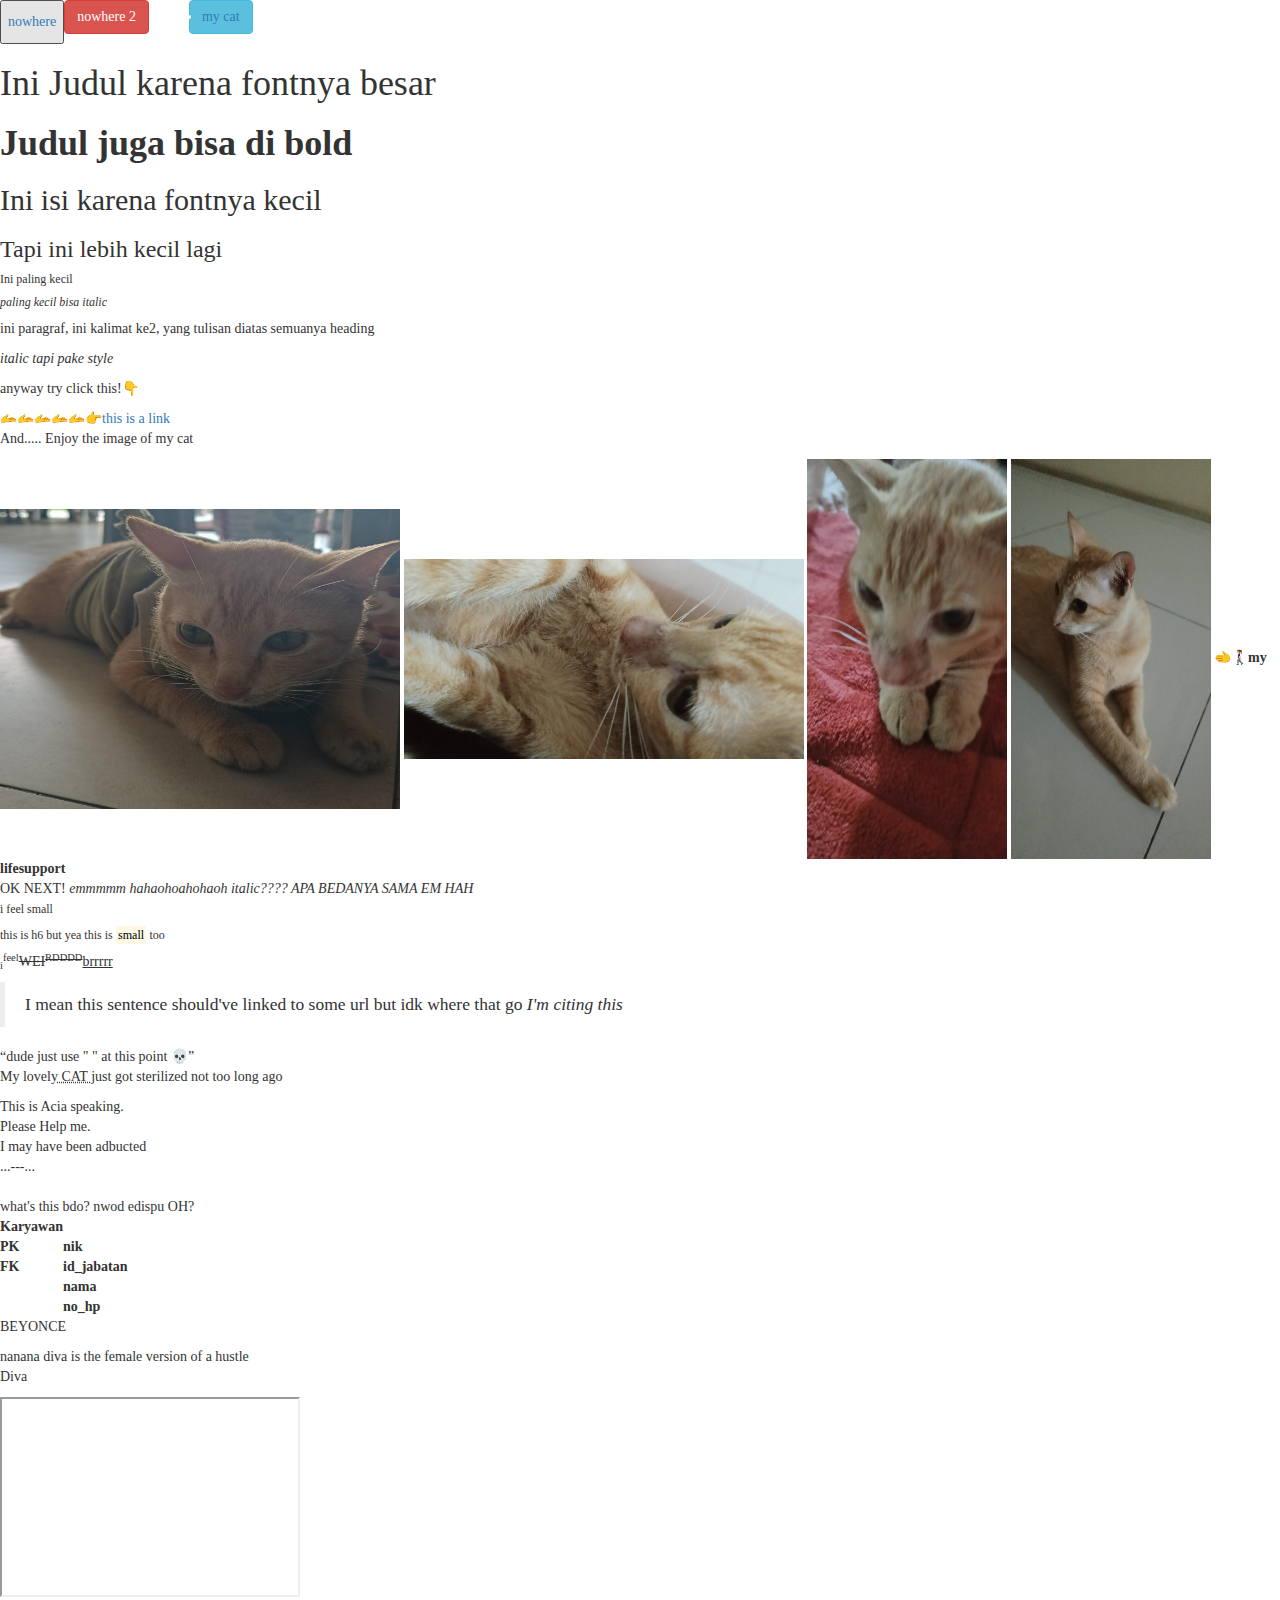
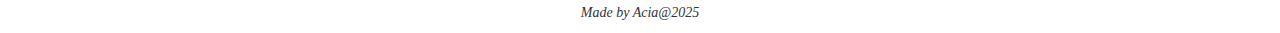
==== index.html @ b681b22e "update code" ====
<!DOCTYPE html>
<html lang="en">
<head>
  <title>Bootstrap & Exercise</title>
  <link rel="stylesheet" href="css\style.css">
  <meta charset="utf-8">
  <meta name="viewport" content="width=device-width, initial-scale=1">
  <link rel="stylesheet" href="https://maxcdn.bootstrapcdn.com/bootstrap/3.4.1/css/bootstrap.min.css">
  <script src="https://ajax.googleapis.com/ajax/libs/jquery/3.7.1/jquery.min.js"></script>
  <script src="https://maxcdn.bootstrapcdn.com/bootstrap/3.4.1/js/bootstrap.min.js"></script>

</head>

<nav style="display: flex;">
  <a href="https://www.youtube.com/watch?v=xvFZjo5PgG0">
    <button type="button">nowhere</a>
      <a href="https://www.youtube.com/watch?v=xvFZjo5PgG0">
    <button type="button" class="btn btn-danger">nowhere 2</button> </a>

    <div style="font-size:xx-small;">
        <ul>
            <button type="button" class="btn btn-info"><li><a href="#cat">my cat</a></li></button>
        </ul>
    </div>
</nav>

<body style="font-family:cursive;">
  <h1>Ini Judul karena fontnya besar</h1>
  <h1><b> Judul juga bisa di bold</b></h1>
  <h2>Ini isi karena fontnya kecil</h2>
  <h3>Tapi ini lebih kecil lagi</h3>
  <h6>Ini paling kecil</h6>
  <h6><i> paling kecil bisa italic</i></h6>
  <p>ini paragraf, ini kalimat ke2, yang tulisan diatas semuanya heading
  </p>
  <p style="font-style: italic;">italic tapi pake style</p>
  <p>anyway try click this!👇</p>
  <a href="https://www.youtube.com/watch?v=xvFZjo5PgG0">🫴🫴🫴🫴🫴👉this is a link</a>

<section id="cat">
  <p>And..... Enjoy the image of my cat</p>
  <img src="./asset/my cat.jpg" alt="My Cat" style="width:400px; height:300px;">
  <img src="./asset/my cat 3.jpg" alt="My Cat" style="width:400px; height:200px;"> 
  <img src="./asset/my cat 2.jpg" alt="My Cat" style="width:200px; height:400px;">
  <img src="./asset/my cat 4.jpg" alt="My Cat" style="width:200px; height:400px;">

  <strong>🫲🚶‍♀️my lifesupport</strong>
</section>

  <div> OK NEXT!
    <em>emmmmm hahaohoahohaoh</em>
  <i>italic???? APA BEDANYA SAMA EM HAH</i>
  </div>
<p>
  <small>i feel small</small>
  <h6>this is h6 but yea this is <mark>small</mark> too</h6>
  <sub>i</sub><sup>feel</sup><del>WEI<sup>RDDDD</sup></del><ins>brrrrr</ins>
</p>

<blockquote cite="https://www.youtube.com/">
    I mean this sentence should've linked to some url but idk where that go
    <cite>I'm citing this</cite>
</blockquote>

    <q>dude just use " " at this point 💀</q>

    <p>My lovely<abbr title="CAT"> CAT </abbr>just got sterilized not too long ago</p>
    <address>
        This is Acia speaking. <br>
        Please Help me. <br>
        I may have been adbucted<br>

        ...---...
    </address>

    <bdo> what's this bdo?</bdo>
    <bdo dir="rtl"> upside down</bdo>
    <bdo>OH?</bdo>

    <table>
        <tr>
            <th>Karyawan</th>
        </tr>
        <tr>
            <th>PK</th>
            <th>nik</th>
        </tr>
        <tr>
            <th>FK</th>
            <th>id_jabatan</th>
        </tr>
        <tr>
            <th>  </th>
            <th>nama</th>
        </tr>
        <tr>
            <th>  </th>
            <th>no_hp</th>
        </tr>
    </table>

    <p>BEYONCE <div>nanana diva is the female version of a hustle</div>Diva</p>
    <iframe src="https://www.youtube.com/watch?v=xvFZjo5PgG0" height="200" width="300" title="Iframe Example"></iframe>
    

    <footer>
        <p style= "text-align: center;"><em>Made by Acia@2025</em></p>
    </footer>
  <script src="js/script.js"></script>
</body>
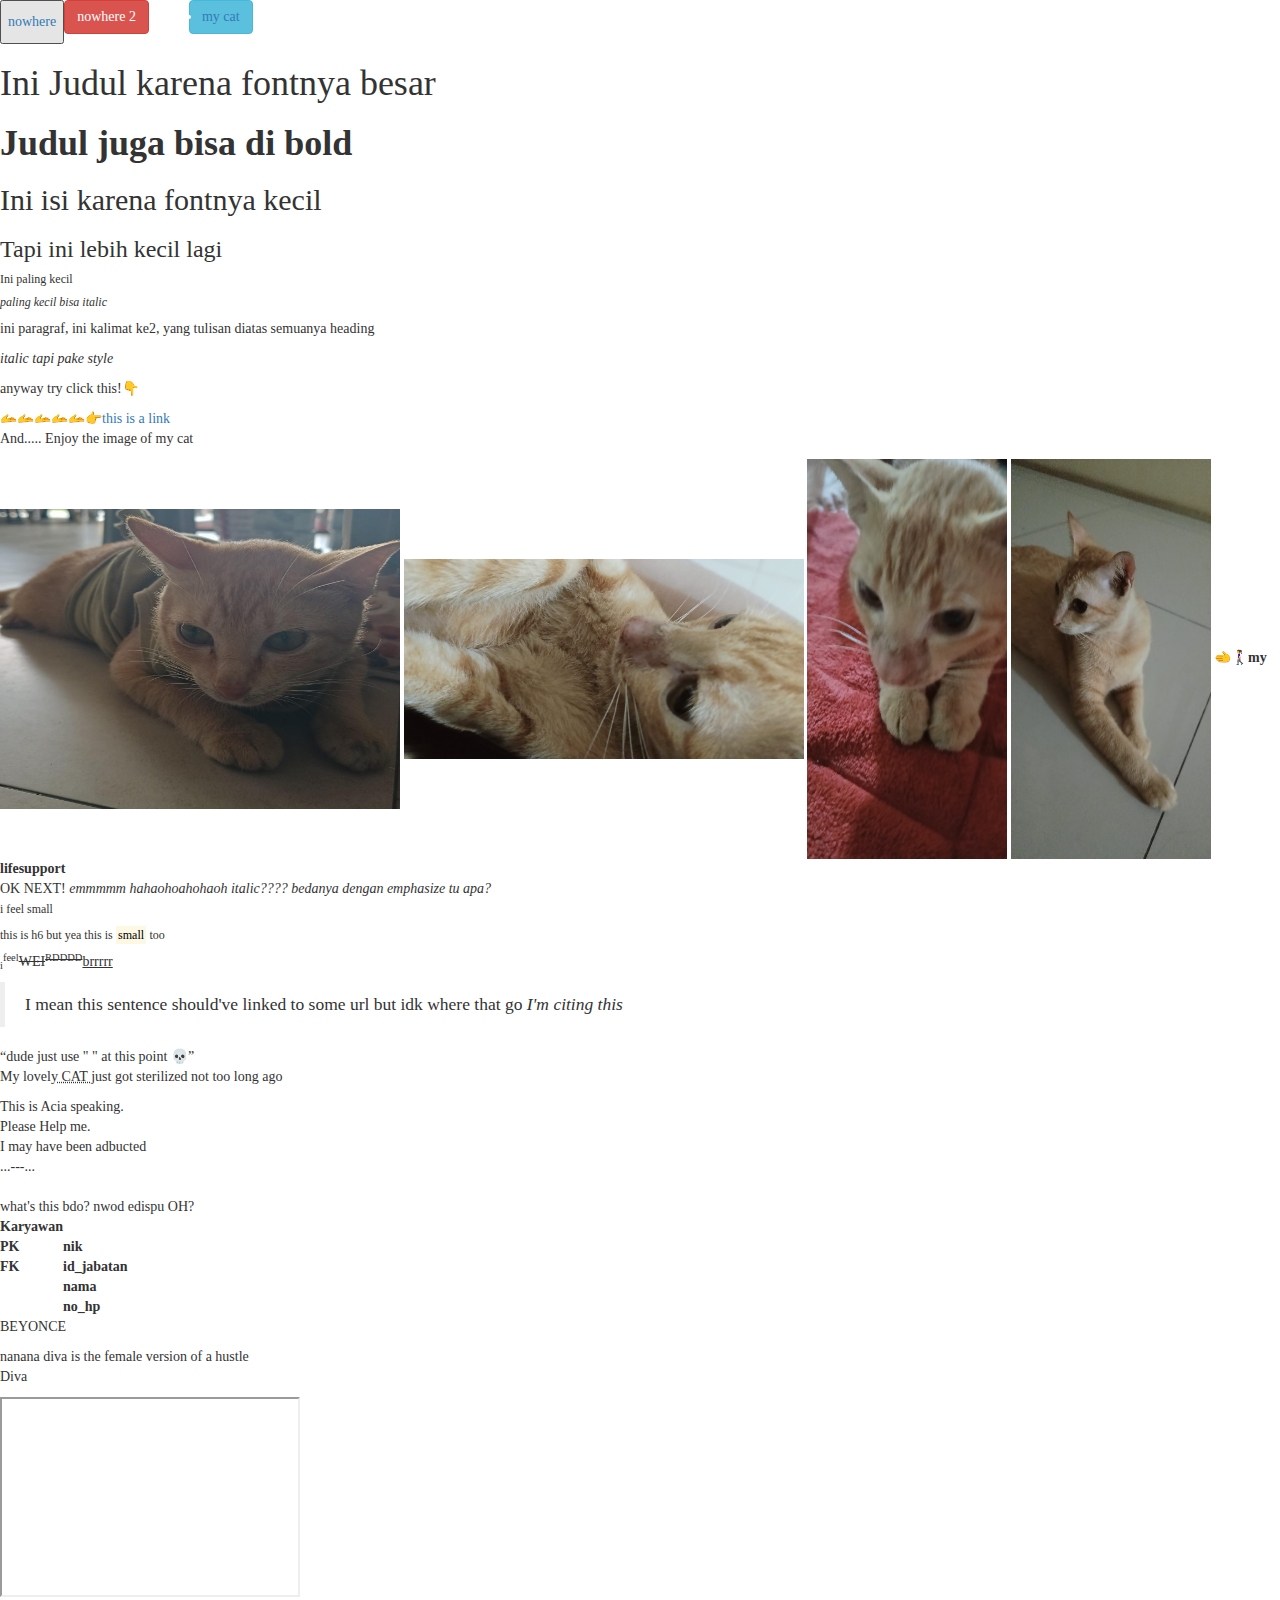
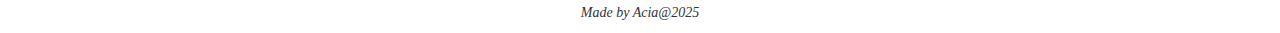
==== commit f7b079d7: "update 2" ====
--- a/index.html
+++ b/index.html
@@ -14,10 +14,12 @@
 <nav style="display: flex;">
   <a href="https://www.youtube.com/watch?v=xvFZjo5PgG0">
     <button type="button">nowhere</a>
-      <a href="https://www.youtube.com/watch?v=xvFZjo5PgG0">
+
+  <a href="https://www.youtube.com/watch?v=xvFZjo5PgG0">
     <button type="button" class="btn btn-danger">nowhere 2</button> </a>
 
-    <div style="font-size:xx-small;">
+    <div style="font-size:xx-small;"> 
+      <!-- gk berhasil -->
         <ul>
             <button type="button" class="btn btn-info"><li><a href="#cat">my cat</a></li></button>
         </ul>
@@ -49,7 +51,7 @@
 
   <div> OK NEXT!
     <em>emmmmm hahaohoahohaoh</em>
-  <i>italic???? APA BEDANYA SAMA EM HAH</i>
+  <i>italic???? bedanya dengan emphasize tu apa?</i>
   </div>
 <p>
   <small>i feel small</small>
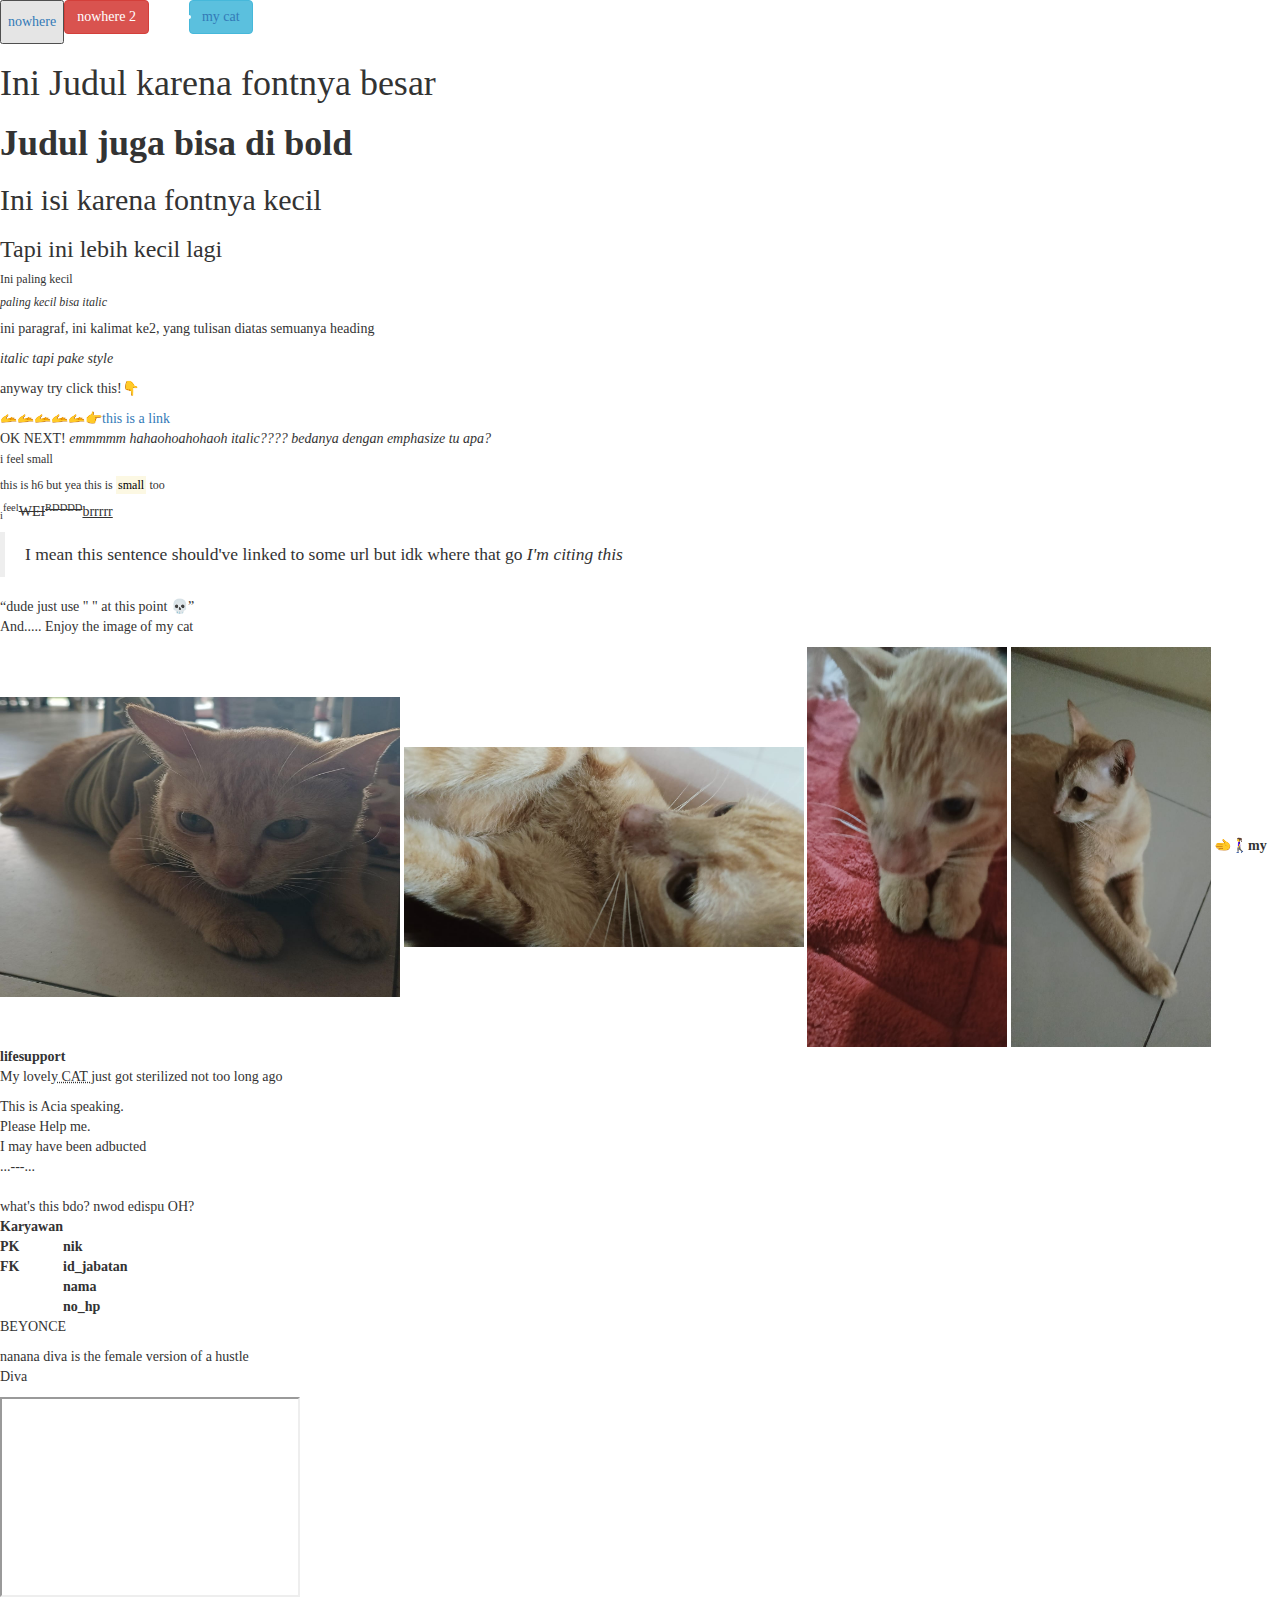
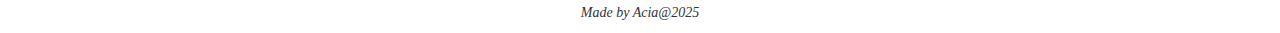
==== commit 49c8819b: "update again" ====
--- a/index.html
+++ b/index.html
@@ -39,16 +39,6 @@
   <p>anyway try click this!👇</p>
   <a href="https://www.youtube.com/watch?v=xvFZjo5PgG0">🫴🫴🫴🫴🫴👉this is a link</a>
 
-<section id="cat">
-  <p>And..... Enjoy the image of my cat</p>
-  <img src="./asset/my cat.jpg" alt="My Cat" style="width:400px; height:300px;">
-  <img src="./asset/my cat 3.jpg" alt="My Cat" style="width:400px; height:200px;"> 
-  <img src="./asset/my cat 2.jpg" alt="My Cat" style="width:200px; height:400px;">
-  <img src="./asset/my cat 4.jpg" alt="My Cat" style="width:200px; height:400px;">
-
-  <strong>🫲🚶‍♀️my lifesupport</strong>
-</section>
-
   <div> OK NEXT!
     <em>emmmmm hahaohoahohaoh</em>
   <i>italic???? bedanya dengan emphasize tu apa?</i>
@@ -65,6 +55,16 @@
 </blockquote>
 
     <q>dude just use " " at this point 💀</q>
+
+    <section id="cat">
+      <p>And..... Enjoy the image of my cat</p>
+      <img src="./asset/my cat.jpg" alt="My Cat" style="width:400px; height:300px;">
+      <img src="./asset/my cat 3.jpg" alt="My Cat" style="width:400px; height:200px;"> 
+      <img src="./asset/my cat 2.jpg" alt="My Cat" style="width:200px; height:400px;">
+      <img src="./asset/my cat 4.jpg" alt="My Cat" style="width:200px; height:400px;">
+    
+      <strong>🫲🚶‍♀️my lifesupport</strong>
+    </section>
 
     <p>My lovely<abbr title="CAT"> CAT </abbr>just got sterilized not too long ago</p>
     <address>
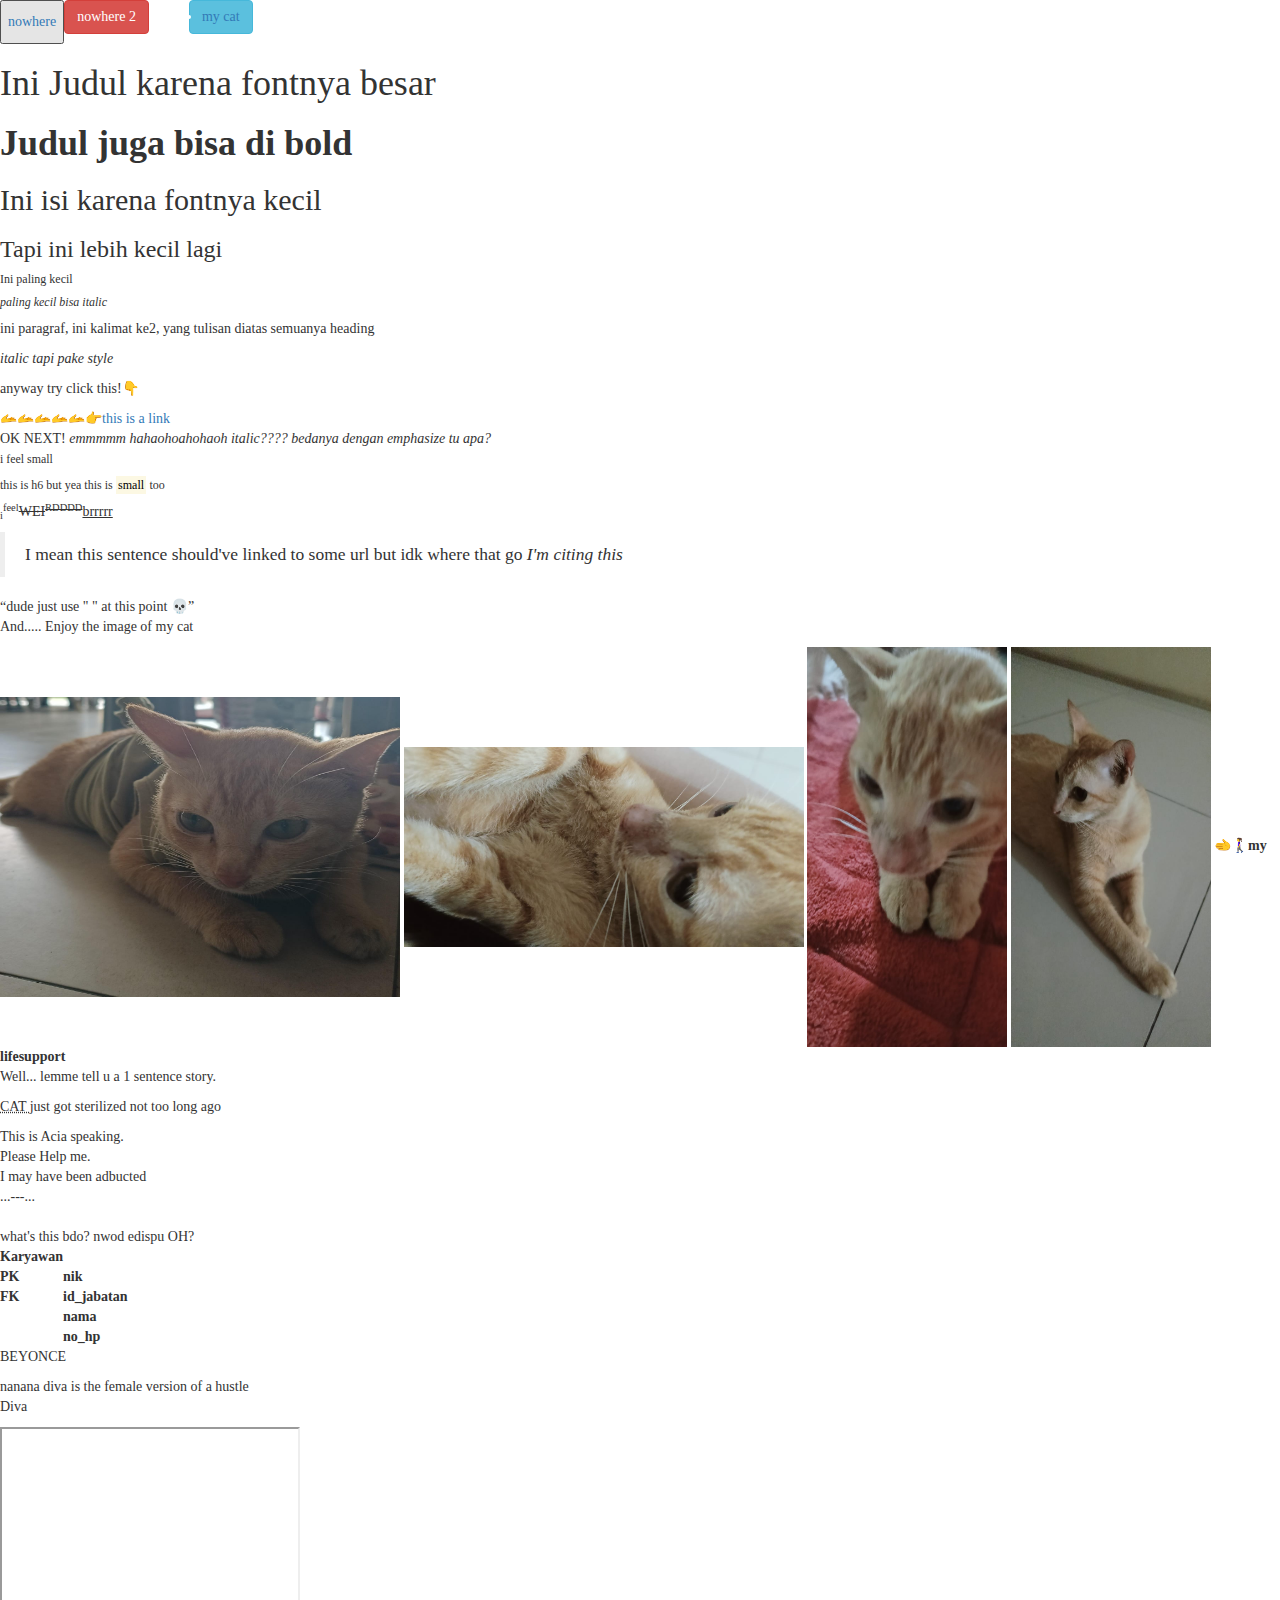
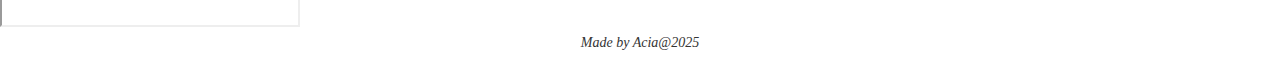
==== commit 6f35a382: "changes?" ====
--- a/index.html
+++ b/index.html
@@ -66,7 +66,8 @@
       <strong>🫲🚶‍♀️my lifesupport</strong>
     </section>
 
-    <p>My lovely<abbr title="CAT"> CAT </abbr>just got sterilized not too long ago</p>
+    <p>Well... lemme tell u a 1 sentence story. 
+    <div><abbr title="CAT"> CAT </abbr>just got sterilized not too long ago</p></div>
     <address>
         This is Acia speaking. <br>
         Please Help me. <br>
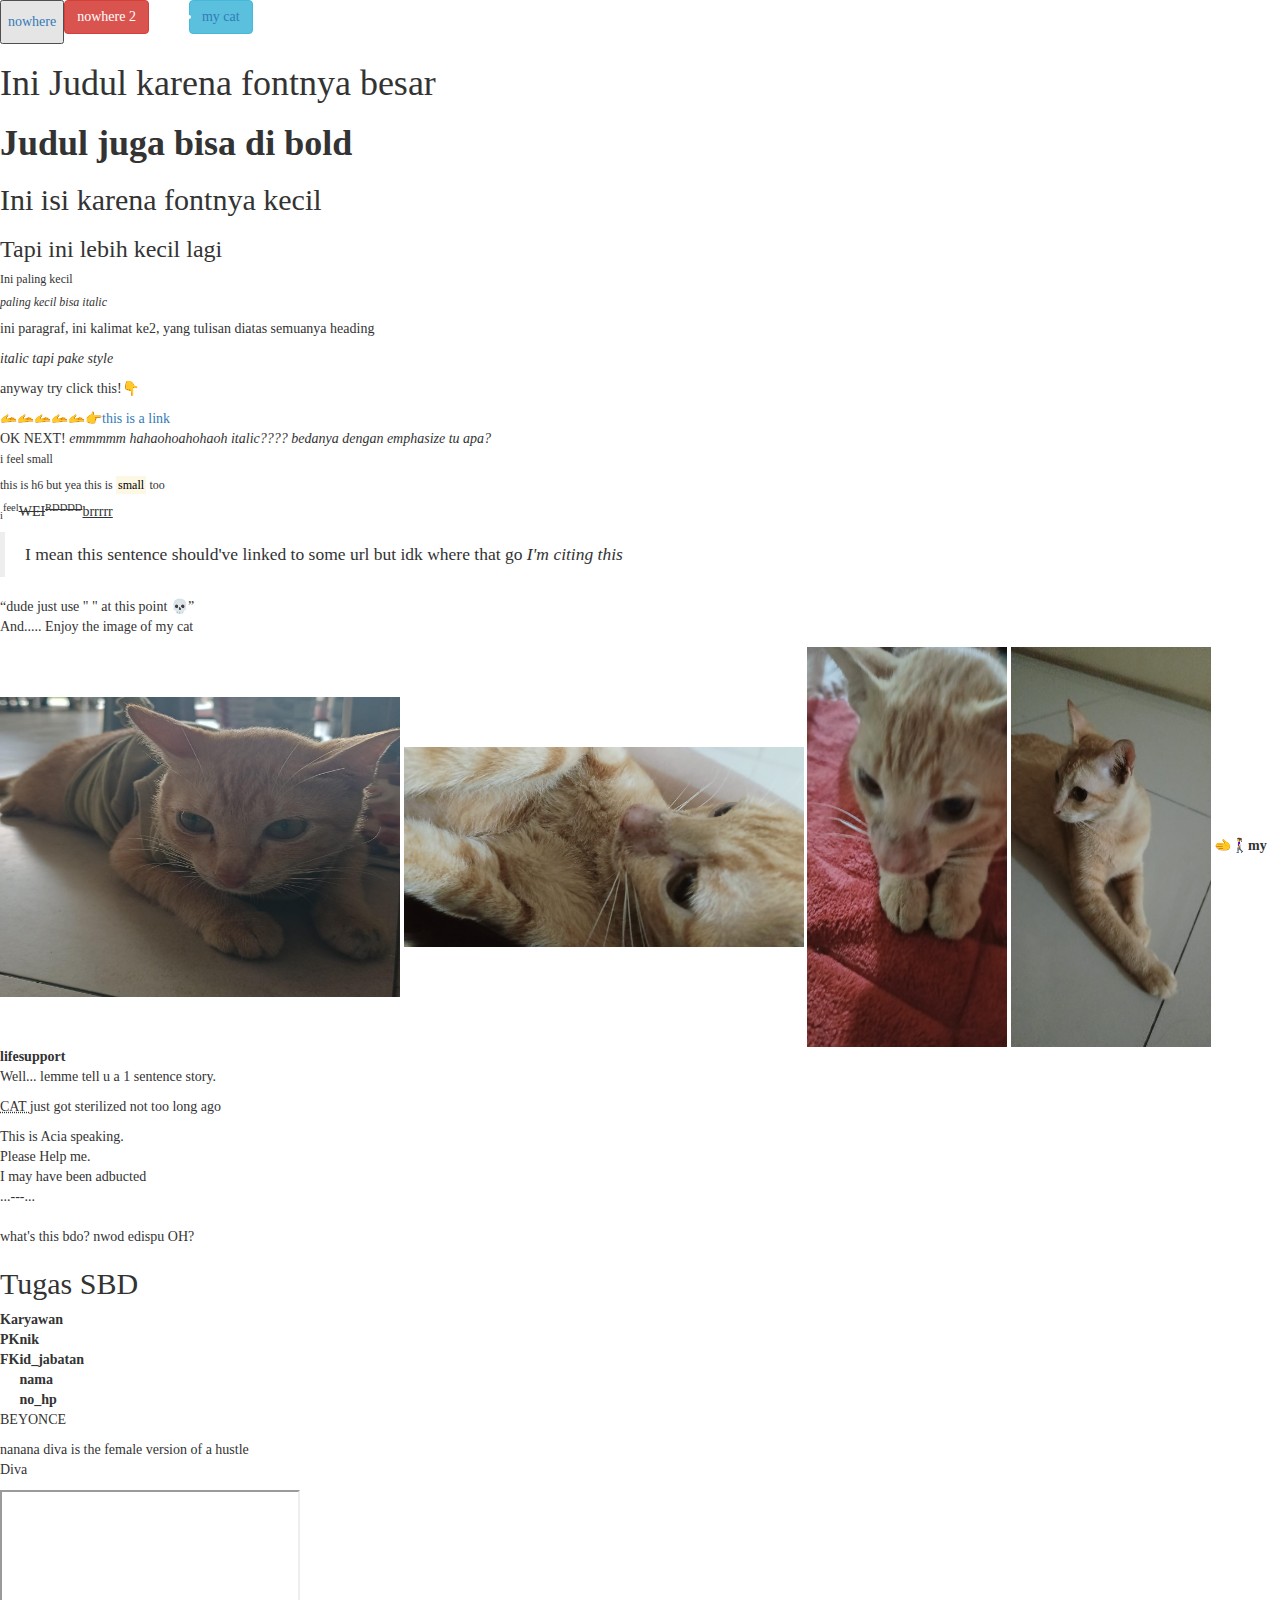
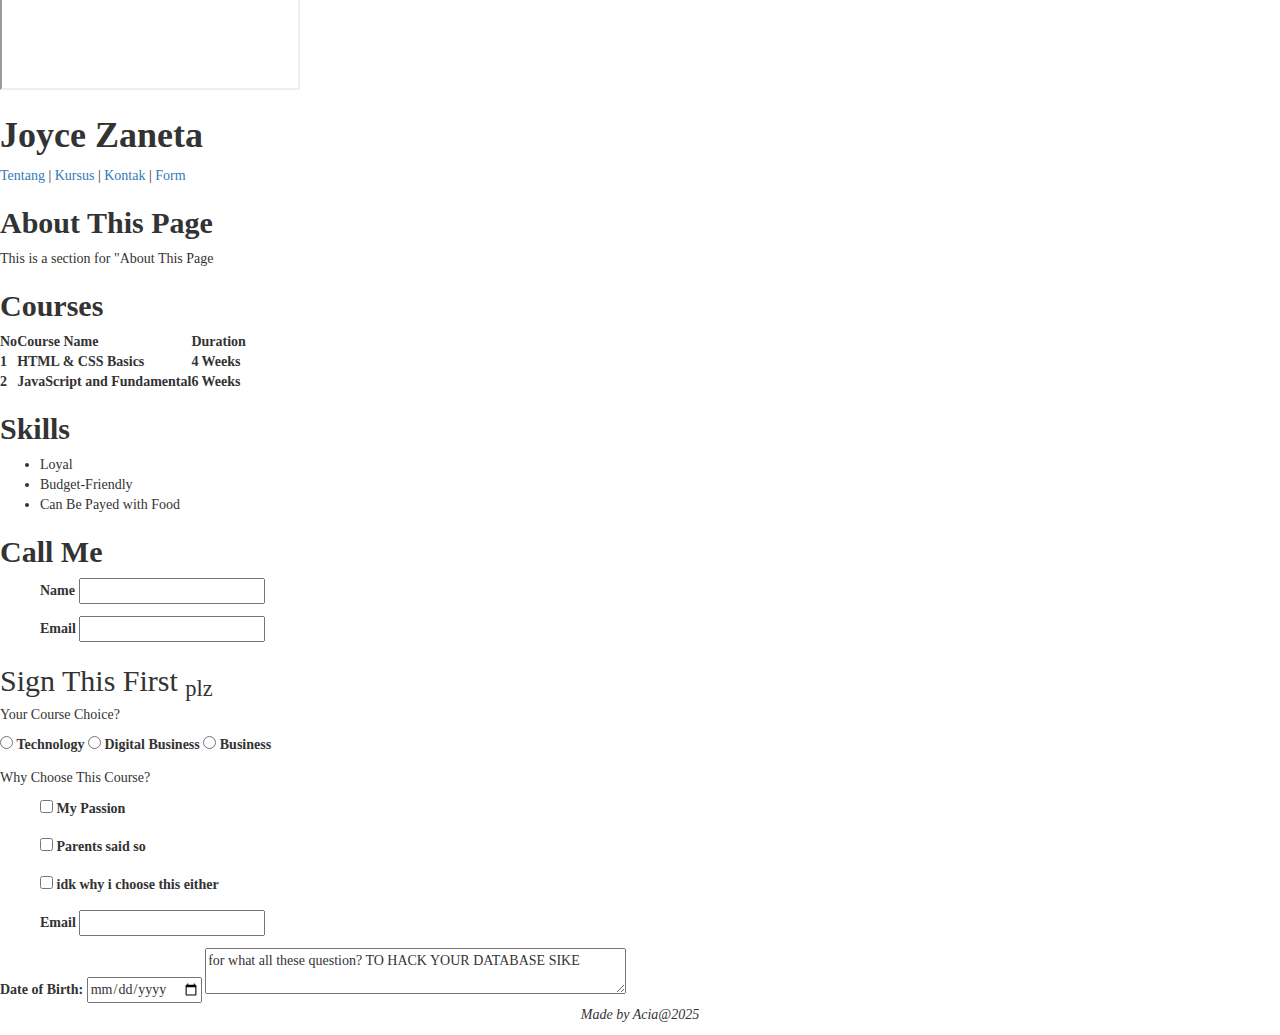
==== commit 686ee668: "new changes" ====
--- a/index.html
+++ b/index.html
@@ -81,8 +81,9 @@
     <bdo>OH?</bdo>
 
     <table>
-        <tr>
-            <th>Karyawan</th>
+      <h2>Tugas SBD</h2>
+        <tr>
+            <th colspan="2">Karyawan</th>
         </tr>
         <tr>
             <th>PK</th>
@@ -105,9 +106,113 @@
     <p>BEYONCE <div>nanana diva is the female version of a hustle</div>Diva</p>
     <iframe src="https://www.youtube.com/watch?v=xvFZjo5PgG0" height="200" width="300" title="Iframe Example"></iframe>
     
-
+    <!DOCTYPE html>
+    <html lang="en">
+    <head>
+      <title>Joyce CV</title>
+      <link rel="stylesheet" href="css\style.css">
+      <meta charset="utf-8">
+      <meta name="viewport" content="width=device-width, initial-scale=1">
+      <link rel="stylesheet" href="https://maxcdn.bootstrapcdn.com/bootstrap/3.4.1/css/bootstrap.min.css">
+      <script src="https://ajax.googleapis.com/ajax/libs/jquery/3.7.1/jquery.min.js"></script>
+      <script src="https://maxcdn.bootstrapcdn.com/bootstrap/3.4.1/js/bootstrap.min.js"></script>
+    
+    </head>
+    <body style="font-family: 'Times New Roman', Times, serif;">
+        <h1><b>Joyce Zaneta</b></h1>
+        <nav>
+            <a href="#for">Tentang</a> |
+            <a href="#course">Kursus</a> |
+            <a href="#call">Kontak</a> |
+            <a href="#form">Form</a>
+        </nav>
+    
+        <h2><b>About This Page</b></h2>
+        <p>This is a section for "About This Page</p>
+    
+        <section id="course"></section><table>
+        <h2><b>Courses</b></h2>
+        <tr>
+            <th>No</th>
+            <th>Course Name</th>
+            <th>Duration</th>
+        </tr>
+        <tr>
+          <th>1</th>
+          <th>HTML & CSS Basics</th>
+          <th>4 Weeks</th>
+      </tr>
+      <tr>
+        <th>2</th>
+        <th>JavaScript and Fundamental</th>
+        <th>6 Weeks</th>
+    </tr>
+    </table></section>
+        <h2><b>Skills</b></h2>
+        
+        <ul>
+            <li>Loyal</li>
+            <li>Budget-Friendly</li>
+            <li>Can Be Payed with Food</li>
+        </ul>
+    
+        <section id="call"><h2><b>Call Me</b></h2>
+        <form>
+          <div>
+            <ul>
+              <label>Name</label>
+              <input>
+            </ul>
+            <ul>
+              <label>Email</label>
+              <input>
+            </ul>
+          </div>
+        </form>
+        </p></section>
+
+        <section id="form">
+          <h2>Sign This First <sub>plz</sub></h2>
+          <form>
+            <h5>Your Course Choice?</h5>
+            <input type="radio" id="html" name="course">
+            <label for="html">Technology</label>
+
+            <input type="radio" id="html" name="course">
+            <label for="html">Digital Business</label>
+
+            <input type="radio" id="html" name="course">
+            <label for="html">Business</label>
+            <!-- CHECKBOX -->
+            <h5>Why Choose This Course?</h5>
+            <ul><input type="checkbox" id="html" name="course">
+            <label for="html">My Passion</label></ul>
+            <ul>
+            <input type="checkbox" id="html" name="course">
+            <label for="html">Parents said so</label>
+          </ul>
+
+          <ul>
+            <input type="checkbox" id="html" name="course">
+            <label for="html">idk why i choose this either</label>
+          </ul>
+          <ul>
+            <label>Email</label>
+            <input>
+          </ul>
+        
+            <label for="date">Date of Birth:</label>
+            <input type="date" id="birth"name="birthday">
+            <textarea id="w3review" name="w3review" rows="2" cols="50">for what all these question? TO HACK YOUR DATABASE SIKE
+              </textarea>
+          </form>
+        </section>
+    </body>
+    
     <footer>
         <p style= "text-align: center;"><em>Made by Acia@2025</em></p>
     </footer>
   <script src="js/script.js"></script>
 </body>
+
+
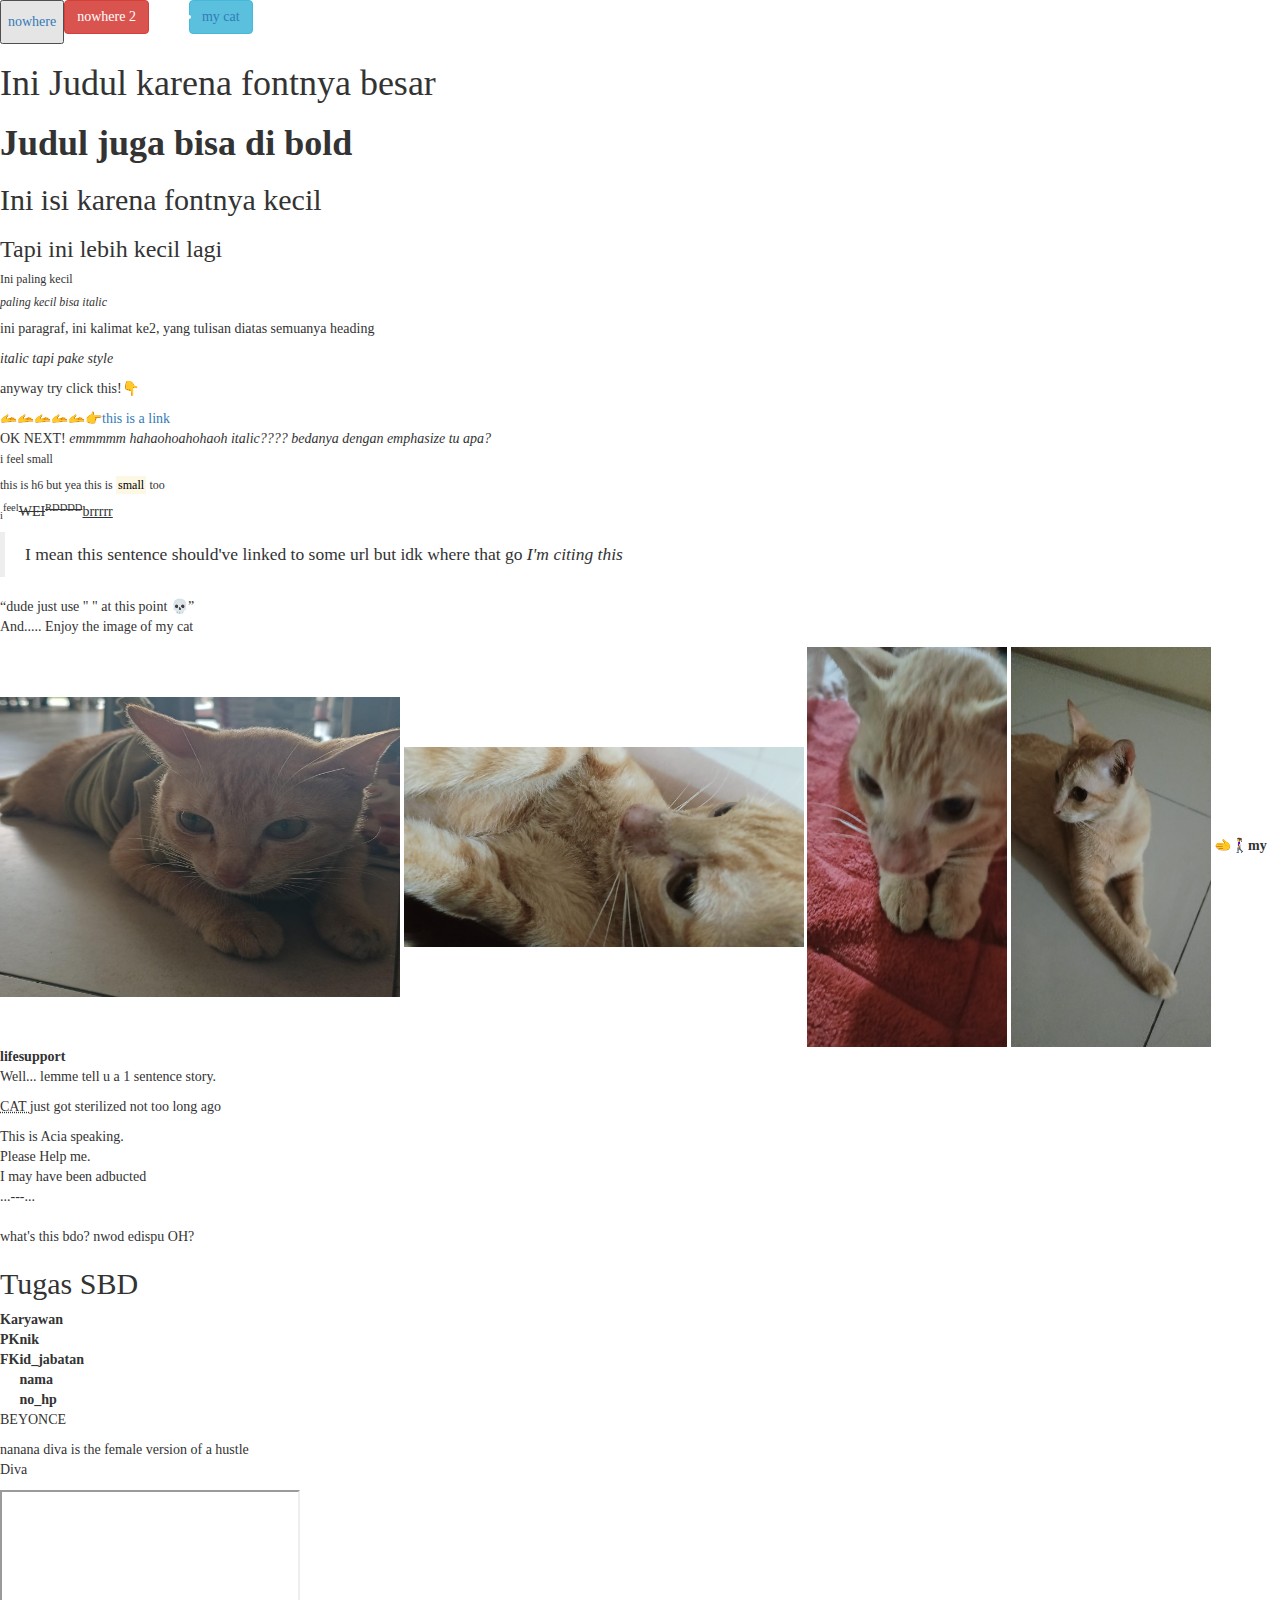
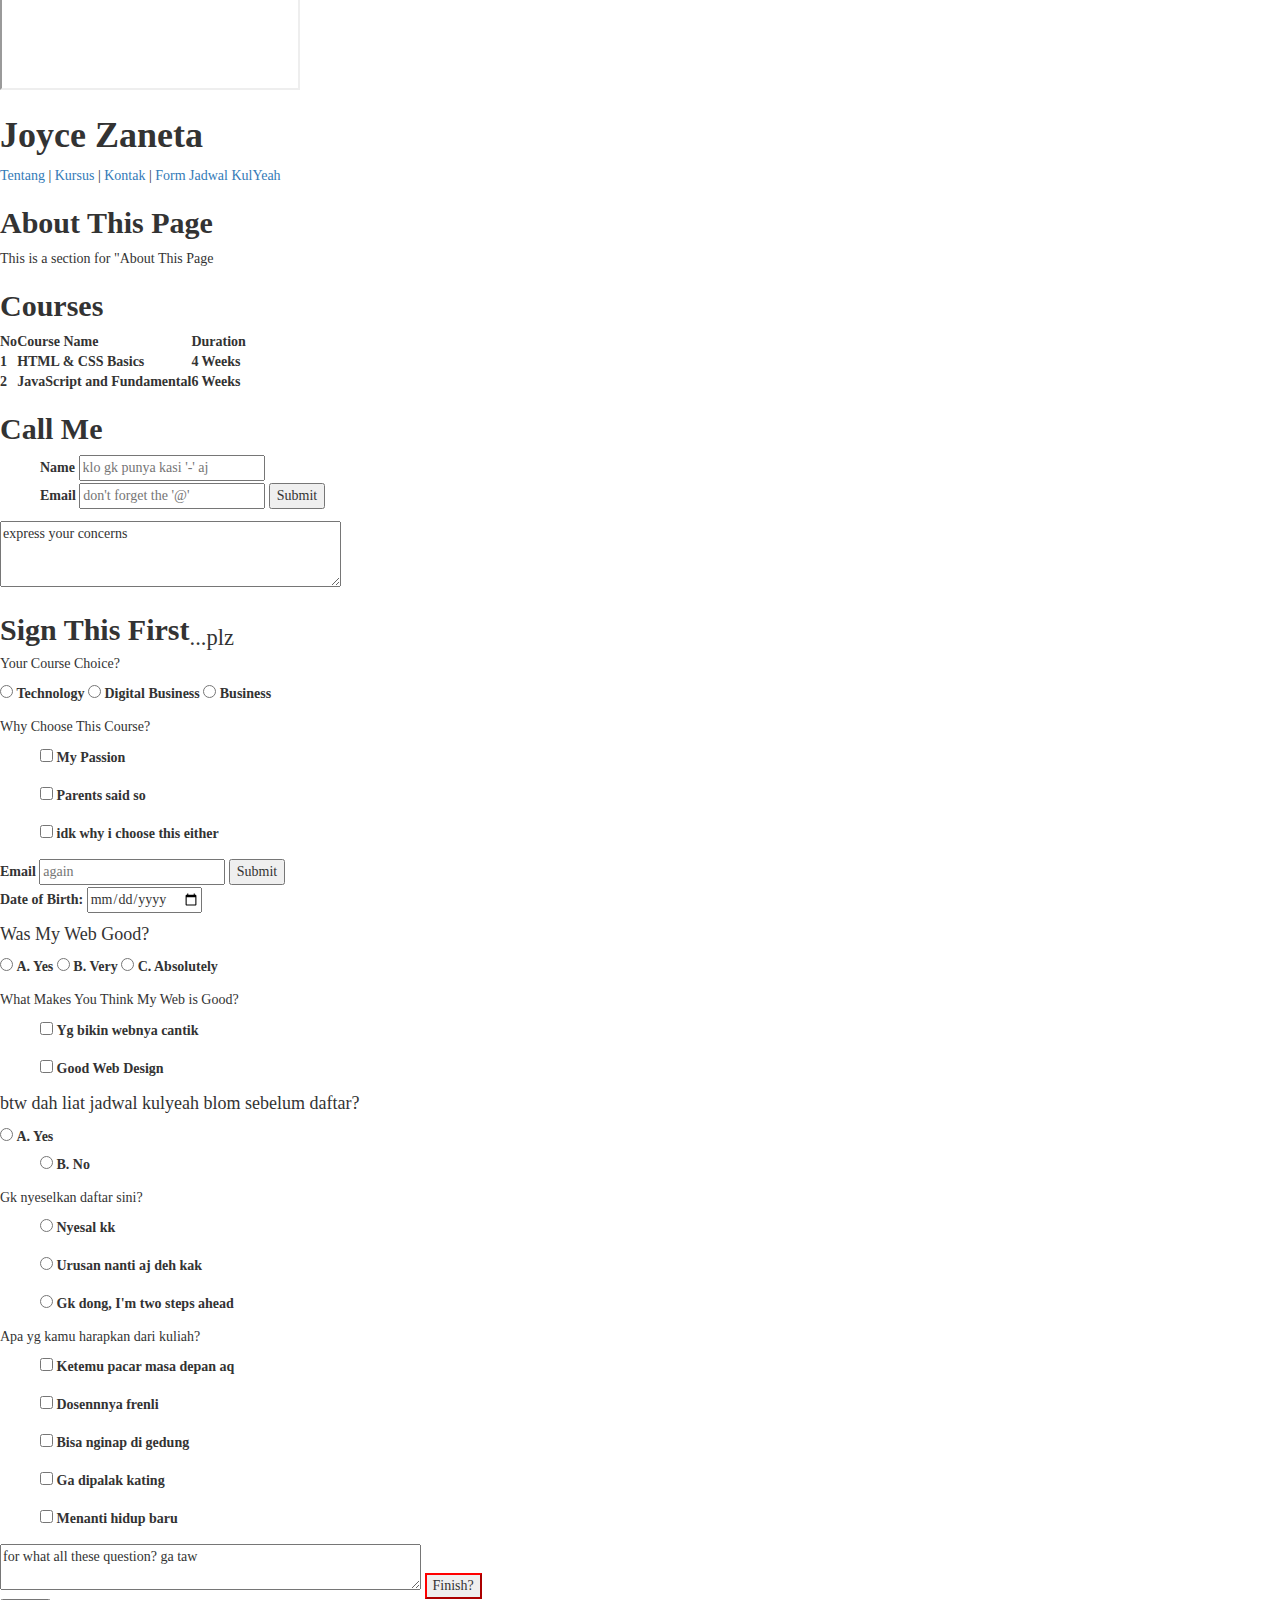
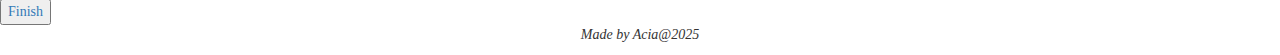
==== commit 321f9ea6: "ada jadwal" ====
--- a/index.html
+++ b/index.html
@@ -125,6 +125,7 @@
             <a href="#course">Kursus</a> |
             <a href="#call">Kontak</a> |
             <a href="#form">Form</a>
+            <a href="jadwal.html">Jadwal KulYeah</a>
         </nav>
     
         <h2><b>About This Page</b></h2>
@@ -148,32 +149,33 @@
         <th>6 Weeks</th>
     </tr>
     </table></section>
-        <h2><b>Skills</b></h2>
+        <!-- <h2><b>Skills</b></h2>
         
         <ul>
             <li>Loyal</li>
             <li>Budget-Friendly</li>
             <li>Can Be Payed with Food</li>
-        </ul>
+        </ul> -->
     
         <section id="call"><h2><b>Call Me</b></h2>
         <form>
           <div>
             <ul>
               <label>Name</label>
-              <input>
+              <input placeholder="klo gk punya kasi '-' aj"><br>
+        
+              <label>Email</label>
+              <input placeholder="don't forget the '@'" required>
+              <button type="submit">Submit</button>
             </ul>
-            <ul>
-              <label>Email</label>
-              <input>
-            </ul>
+            <textarea id="script" name="ddd" rows="3" cols="40">express your concerns</textarea>
           </div>
         </form>
         </p></section>
 
         <section id="form">
-          <h2>Sign This First <sub>plz</sub></h2>
-          <form>
+          <h2><b>Sign This First</b><sub>...plz</sub></h2>
+          <form><div>
             <h5>Your Course Choice?</h5>
             <input type="radio" id="html" name="course">
             <label for="html">Technology</label>
@@ -190,21 +192,92 @@
             <ul>
             <input type="checkbox" id="html" name="course">
             <label for="html">Parents said so</label>
-          </ul>
+          </ul></div>
 
           <ul>
             <input type="checkbox" id="html" name="course">
             <label for="html">idk why i choose this either</label>
           </ul>
-          <ul>
+
             <label>Email</label>
-            <input>
-          </ul>
+            <input placeholder="again" required>
+            <button type="submit">Submit</button><br>
         
             <label for="date">Date of Birth:</label>
             <input type="date" id="birth"name="birthday">
-            <textarea id="w3review" name="w3review" rows="2" cols="50">for what all these question? TO HACK YOUR DATABASE SIKE
+
+            <h5 style="font-size: large;">Was My Web Good?</h5>
+        <input type="radio" id="html" name="course">
+        <label style="cursor: pointer;">A. Yes</label>
+
+        <input type="radio" id="html" name="course">
+        <label for="html">B. Very</label>
+
+        <input type="radio" id="html" name="course">
+        <label for="html">C. Absolutely</label>
+
+
+        <!-- CHECKBOX -->
+         <div>
+        <h5>What Makes You Think My Web is Good?</h5>
+        <ul><input type="checkbox" id="html" name="course">
+        <label for="html">Yg bikin webnya cantik</label></ul>
+        <ul>
+        <input type="checkbox" id="html" name="course">
+        <label for="html">Good Web Design</label><br>
+          </ul>
+          
+        <h5 style="font-size: large;">btw dah liat jadwal kulyeah blom sebelum daftar?</h5>
+        <input type="radio" id="html" name="course">
+        <label style="cursor: pointer;">A. Yes</label>
+        <ul>
+        <input type="radio" id="html" name="course">
+        <label for="html">B. No</label>
+      </ul>
+        <h5>Gk nyeselkan daftar sini?</h5>
+            <ul><input type="radio" id="html" name="course">
+            <label for="html">Nyesal kk</label></ul>
+            <ul>
+            <input type="radio" id="html" name="course">
+            <label for="html">Urusan nanti aj deh kak</label>
+          </ul>
+          <ul>
+            <input type="radio" id="html" name="course">
+            <label for="html">Gk dong, I'm two steps ahead</label>
+          </ul>
+
+          <h5>Apa yg kamu harapkan dari kuliah?</h5>
+        <ul><input type="checkbox" id="html" name="course">
+        <label for="html">Ketemu pacar masa depan aq</label></ul>
+        <ul>
+        <input type="checkbox" id="html" name="course">
+        <label for="html">Dosennnya frenli</label><br>
+          </ul>
+
+        <ul>
+          <input type="checkbox" id="html" name="course">
+          <label for="html">Bisa nginap di gedung</label><br>
+        </ul>
+
+        <ul>
+          <input type="checkbox" id="html" name="course">
+          <label for="html">Ga dipalak kating</label><br>
+        </ul>
+
+        <ul>
+          <input type="checkbox" id="html" name="course">
+          <label for="html">Menanti hidup baru</label><br>
+        </ul>
+        </div>
+
+      </ul>
+            <textarea id="w3review" name="w3review" rows="2" cols="50">for what all these question? ga taw
               </textarea>
+        <button type="reset" style="border-color: red;">Finish?</button><br>
+
+        <a href="jadwal.html">
+        <button type="submit">Finish</button></a>
+
           </form>
         </section>
     </body>
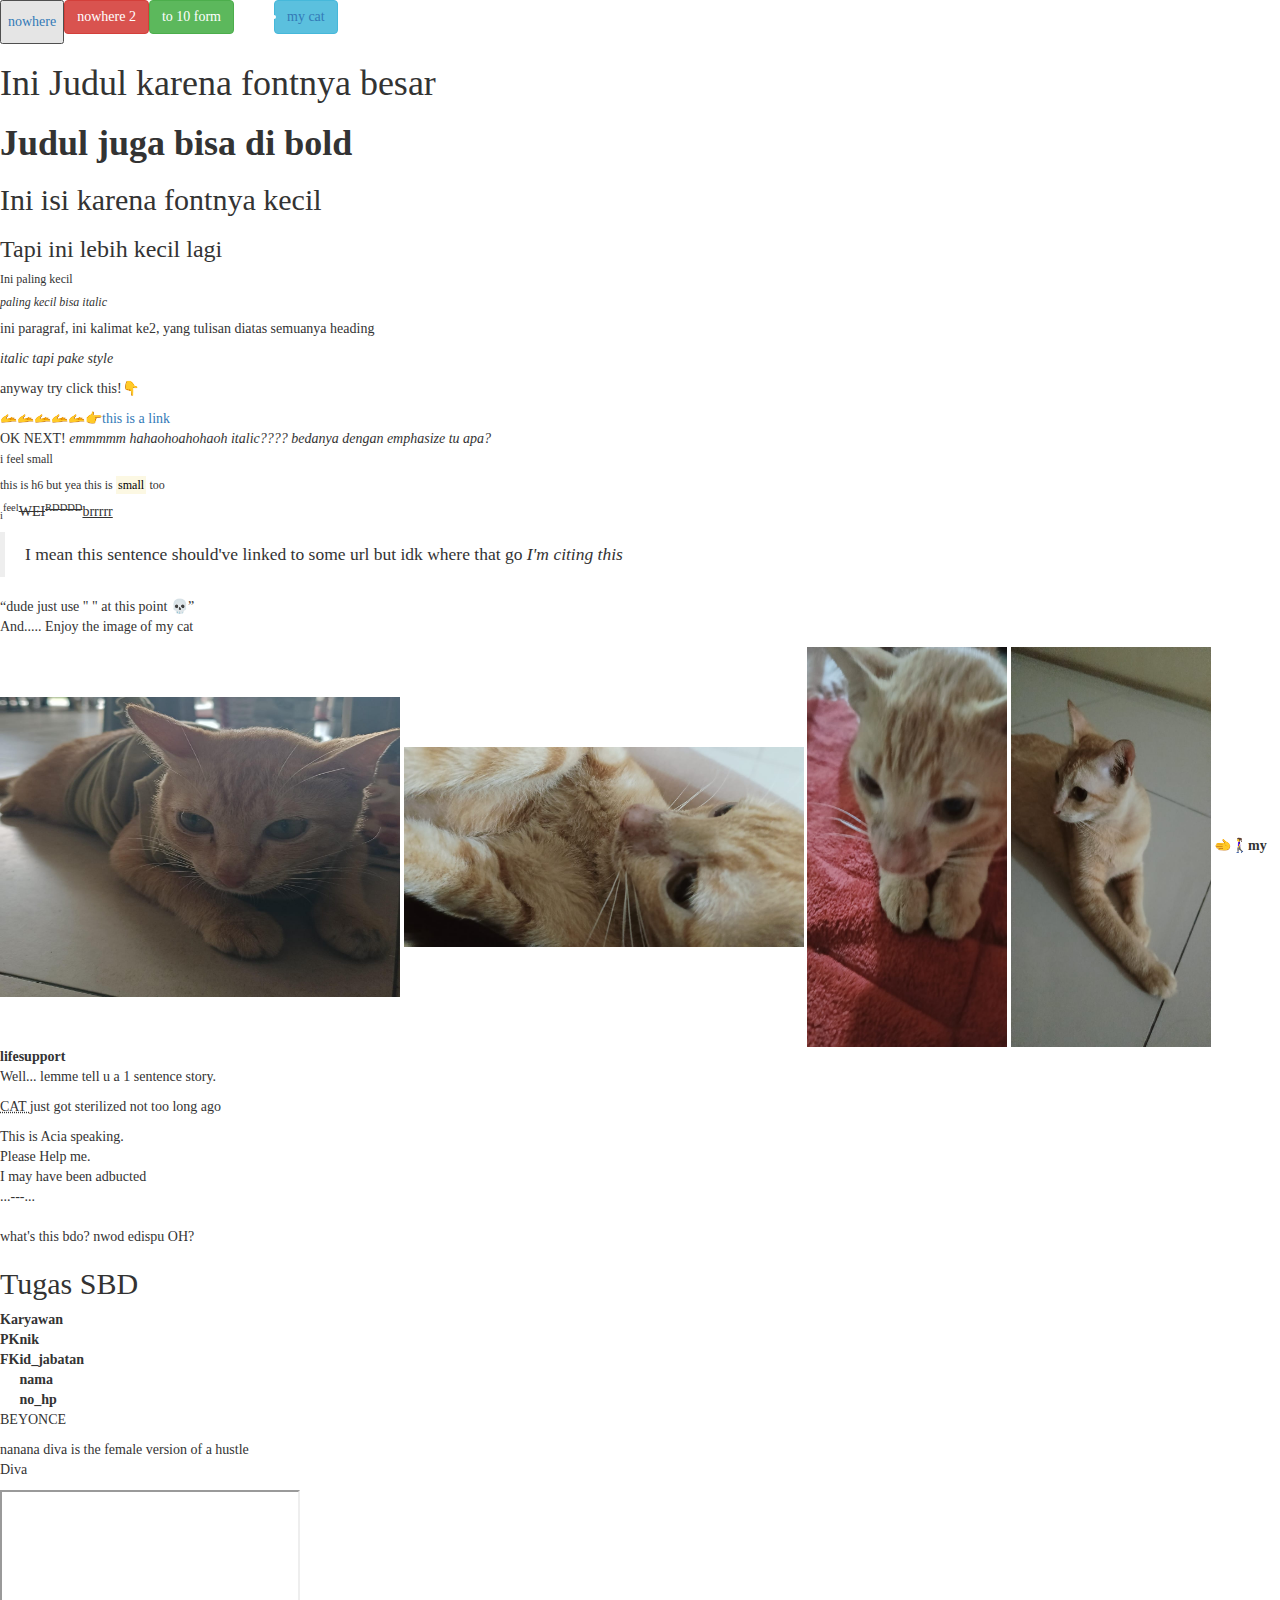
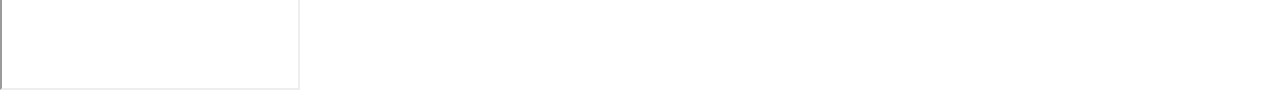
==== commit 24877299: "ini" ====
--- a/index.html
+++ b/index.html
@@ -18,6 +18,9 @@
   <a href="https://www.youtube.com/watch?v=xvFZjo5PgG0">
     <button type="button" class="btn btn-danger">nowhere 2</button> </a>
 
+    <a href="portofolio.html">
+      <button type="button" class="btn btn-success">to 10 form</button> </a>
+  
     <div style="font-size:xx-small;"> 
       <!-- gk berhasil -->
         <ul>
@@ -106,186 +109,6 @@
     <p>BEYONCE <div>nanana diva is the female version of a hustle</div>Diva</p>
     <iframe src="https://www.youtube.com/watch?v=xvFZjo5PgG0" height="200" width="300" title="Iframe Example"></iframe>
     
-    <!DOCTYPE html>
-    <html lang="en">
-    <head>
-      <title>Joyce CV</title>
-      <link rel="stylesheet" href="css\style.css">
-      <meta charset="utf-8">
-      <meta name="viewport" content="width=device-width, initial-scale=1">
-      <link rel="stylesheet" href="https://maxcdn.bootstrapcdn.com/bootstrap/3.4.1/css/bootstrap.min.css">
-      <script src="https://ajax.googleapis.com/ajax/libs/jquery/3.7.1/jquery.min.js"></script>
-      <script src="https://maxcdn.bootstrapcdn.com/bootstrap/3.4.1/js/bootstrap.min.js"></script>
-    
-    </head>
-    <body style="font-family: 'Times New Roman', Times, serif;">
-        <h1><b>Joyce Zaneta</b></h1>
-        <nav>
-            <a href="#for">Tentang</a> |
-            <a href="#course">Kursus</a> |
-            <a href="#call">Kontak</a> |
-            <a href="#form">Form</a>
-            <a href="jadwal.html">Jadwal KulYeah</a>
-        </nav>
-    
-        <h2><b>About This Page</b></h2>
-        <p>This is a section for "About This Page</p>
-    
-        <section id="course"></section><table>
-        <h2><b>Courses</b></h2>
-        <tr>
-            <th>No</th>
-            <th>Course Name</th>
-            <th>Duration</th>
-        </tr>
-        <tr>
-          <th>1</th>
-          <th>HTML & CSS Basics</th>
-          <th>4 Weeks</th>
-      </tr>
-      <tr>
-        <th>2</th>
-        <th>JavaScript and Fundamental</th>
-        <th>6 Weeks</th>
-    </tr>
-    </table></section>
-        <!-- <h2><b>Skills</b></h2>
-        
-        <ul>
-            <li>Loyal</li>
-            <li>Budget-Friendly</li>
-            <li>Can Be Payed with Food</li>
-        </ul> -->
-    
-        <section id="call"><h2><b>Call Me</b></h2>
-        <form>
-          <div>
-            <ul>
-              <label>Name</label>
-              <input placeholder="klo gk punya kasi '-' aj"><br>
-        
-              <label>Email</label>
-              <input placeholder="don't forget the '@'" required>
-              <button type="submit">Submit</button>
-            </ul>
-            <textarea id="script" name="ddd" rows="3" cols="40">express your concerns</textarea>
-          </div>
-        </form>
-        </p></section>
-
-        <section id="form">
-          <h2><b>Sign This First</b><sub>...plz</sub></h2>
-          <form><div>
-            <h5>Your Course Choice?</h5>
-            <input type="radio" id="html" name="course">
-            <label for="html">Technology</label>
-
-            <input type="radio" id="html" name="course">
-            <label for="html">Digital Business</label>
-
-            <input type="radio" id="html" name="course">
-            <label for="html">Business</label>
-            <!-- CHECKBOX -->
-            <h5>Why Choose This Course?</h5>
-            <ul><input type="checkbox" id="html" name="course">
-            <label for="html">My Passion</label></ul>
-            <ul>
-            <input type="checkbox" id="html" name="course">
-            <label for="html">Parents said so</label>
-          </ul></div>
-
-          <ul>
-            <input type="checkbox" id="html" name="course">
-            <label for="html">idk why i choose this either</label>
-          </ul>
-
-            <label>Email</label>
-            <input placeholder="again" required>
-            <button type="submit">Submit</button><br>
-        
-            <label for="date">Date of Birth:</label>
-            <input type="date" id="birth"name="birthday">
-
-            <h5 style="font-size: large;">Was My Web Good?</h5>
-        <input type="radio" id="html" name="course">
-        <label style="cursor: pointer;">A. Yes</label>
-
-        <input type="radio" id="html" name="course">
-        <label for="html">B. Very</label>
-
-        <input type="radio" id="html" name="course">
-        <label for="html">C. Absolutely</label>
 
 
-        <!-- CHECKBOX -->
-         <div>
-        <h5>What Makes You Think My Web is Good?</h5>
-        <ul><input type="checkbox" id="html" name="course">
-        <label for="html">Yg bikin webnya cantik</label></ul>
-        <ul>
-        <input type="checkbox" id="html" name="course">
-        <label for="html">Good Web Design</label><br>
-          </ul>
-          
-        <h5 style="font-size: large;">btw dah liat jadwal kulyeah blom sebelum daftar?</h5>
-        <input type="radio" id="html" name="course">
-        <label style="cursor: pointer;">A. Yes</label>
-        <ul>
-        <input type="radio" id="html" name="course">
-        <label for="html">B. No</label>
-      </ul>
-        <h5>Gk nyeselkan daftar sini?</h5>
-            <ul><input type="radio" id="html" name="course">
-            <label for="html">Nyesal kk</label></ul>
-            <ul>
-            <input type="radio" id="html" name="course">
-            <label for="html">Urusan nanti aj deh kak</label>
-          </ul>
-          <ul>
-            <input type="radio" id="html" name="course">
-            <label for="html">Gk dong, I'm two steps ahead</label>
-          </ul>
 
-          <h5>Apa yg kamu harapkan dari kuliah?</h5>
-        <ul><input type="checkbox" id="html" name="course">
-        <label for="html">Ketemu pacar masa depan aq</label></ul>
-        <ul>
-        <input type="checkbox" id="html" name="course">
-        <label for="html">Dosennnya frenli</label><br>
-          </ul>
-
-        <ul>
-          <input type="checkbox" id="html" name="course">
-          <label for="html">Bisa nginap di gedung</label><br>
-        </ul>
-
-        <ul>
-          <input type="checkbox" id="html" name="course">
-          <label for="html">Ga dipalak kating</label><br>
-        </ul>
-
-        <ul>
-          <input type="checkbox" id="html" name="course">
-          <label for="html">Menanti hidup baru</label><br>
-        </ul>
-        </div>
-
-      </ul>
-            <textarea id="w3review" name="w3review" rows="2" cols="50">for what all these question? ga taw
-              </textarea>
-        <button type="reset" style="border-color: red;">Finish?</button><br>
-
-        <a href="jadwal.html">
-        <button type="submit">Finish</button></a>
-
-          </form>
-        </section>
-    </body>
-    
-    <footer>
-        <p style= "text-align: center;"><em>Made by Acia@2025</em></p>
-    </footer>
-  <script src="js/script.js"></script>
-</body>
-
-
